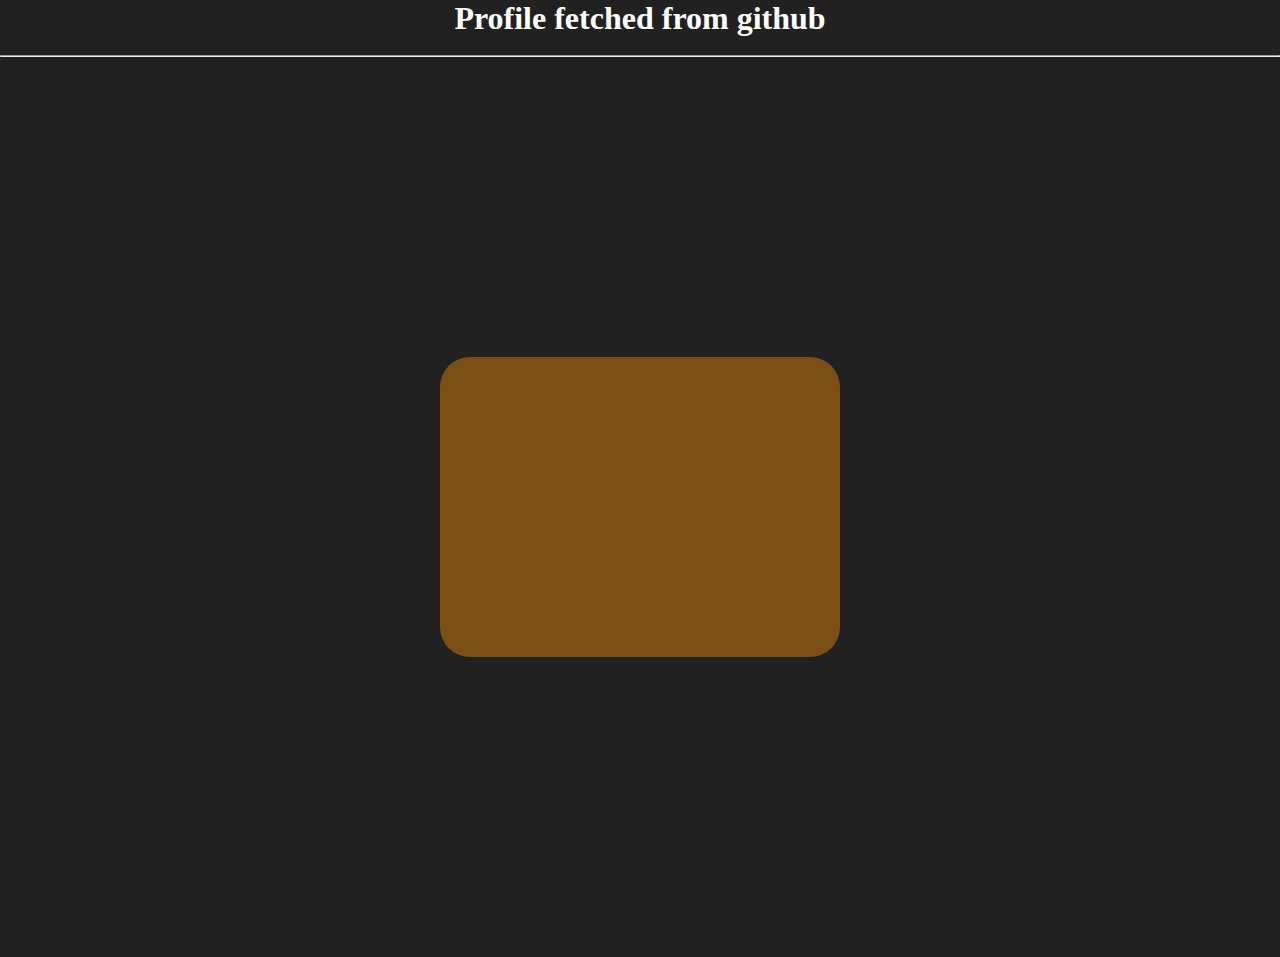
==== api_01.html @ 3f1801b4 "first commit" ====
<!DOCTYPE html>
<html lang="en">
  <head>
    <meta charset="UTF-8" />
    <meta name="viewport" content="width=device-width, initial-scale=1.0" />
    <title>Document</title>
    <style>
      * {
        margin: 0;
        padding: 0;
        box-sizing: border-box;
      }
      body {
        background-color: #212121;
        color: #ffff;
        text-align: center;
      }

      .container {
        width: 100%;
        height: 100vh;
display: flex;
        font-size: 10px;
        font-family: sans-serif;
        align-items: center;
        justify-content: center;
      }
      .profile {
        border-radius: 30px;
        background-color: #ff910069;
        height: 300px;
        width: 400px;
        display: flex;
        justify-content: center;
        align-items: center;
      }
      
      .image{
        height: 200px;
        width: 200px;
        border-radius: 50%;
        margin: 10px;
        
      }
      
    </style>
  </head>

  <body>
    <!-- 
    0 unsent  client created, open not called yet
    1 opened  open has been called  
    2 headers_received  send() has been called
    3 loading  downnloading ; responseText holds partial data
    4 done  operation completed  
     -->
     <h1>Profile fetched from github</h1><br/>
        <hr>
    <div class="container">
        
      <div class="profile">
        <div class="photo"></div>
        <div class="followers"></div>
      </div>
    </div>
  </body>
  <script>
    // const xhr = new XMLHttpRequest();
    // xhr.onreadystatechange = function(){
    //     console.log(xhr.readyState);
    // }
    // xhr.open('GET','https://jsonplaceholder.typicode.com/todos/1');
    // xhr.send();
    const xhr = new XMLHttpRequest();
    const requestUrl = "https://api.github.com/users/A-JA-Y";
    xhr.open("GET", requestUrl);

    xhr.addEventListener("load", () => {
      const data = JSON.parse(xhr.responseText);
      console.log(data);
      document.getElementsByClassName(
        "photo"
      )[0].innerHTML = `<img class="image" src= ${data["avatar_url"]} alt="" />`;
      document.getElementsByClassName(
        "followers"
      )[0].innerHTML = `<span>Name : ${data["name"]} <br/>
        Address : ${data["location"]} <br/>
        Followers : ${data["followers"]}</span>`;
    });
    // console.log('here:',xhr.responseText);

    xhr.send();
  </script>
</html>
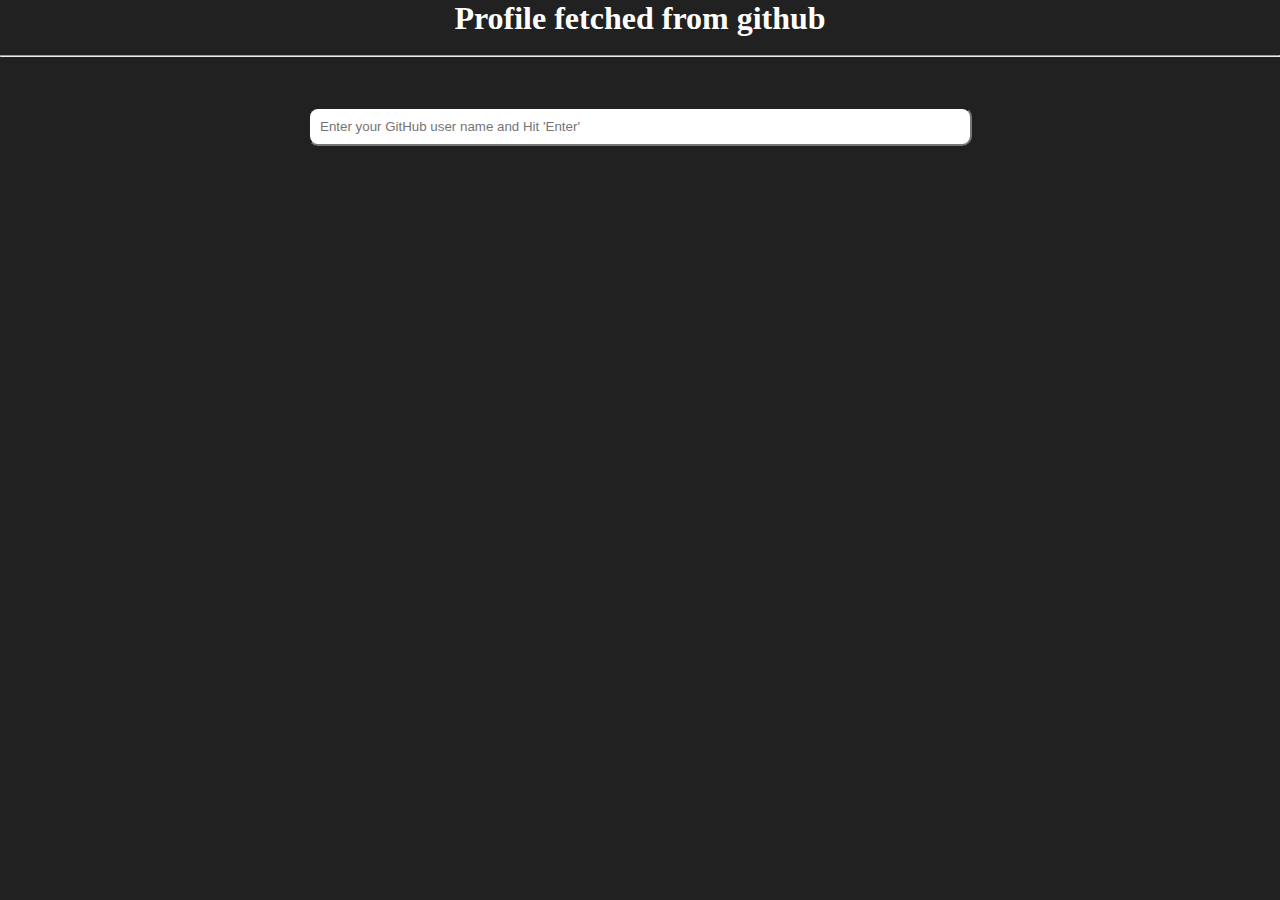
==== commit 3d224924: "first commit" ====
--- a/api_01.html
+++ b/api_01.html
@@ -4,46 +4,8 @@
     <meta charset="UTF-8" />
     <meta name="viewport" content="width=device-width, initial-scale=1.0" />
     <title>Document</title>
-    <style>
-      * {
-        margin: 0;
-        padding: 0;
-        box-sizing: border-box;
-      }
-      body {
-        background-color: #212121;
-        color: #ffff;
-        text-align: center;
-      }
-
-      .container {
-        width: 100%;
-        height: 100vh;
-display: flex;
-        font-size: 10px;
-        font-family: sans-serif;
-        align-items: center;
-        justify-content: center;
-      }
-      .profile {
-        border-radius: 30px;
-        background-color: #ff910069;
-        height: 300px;
-        width: 400px;
-        display: flex;
-        justify-content: center;
-        align-items: center;
-      }
-      
-      .image{
-        height: 200px;
-        width: 200px;
-        border-radius: 50%;
-        margin: 10px;
-        
-      }
-      
-    </style>
+    <link rel="stylesheet" href="style.css">
+    
   </head>
 
   <body>
@@ -56,39 +18,18 @@
      -->
      <h1>Profile fetched from github</h1><br/>
         <hr>
-    <div class="container">
+        <form action="submit">
+
+          <input type="text" id="userInput" placeholder="Enter your GitHub user name and Hit 'Enter'">
+        </form>
+    <div id="card" class="container hidden">
         
       <div class="profile">
         <div class="photo"></div>
+        <hr class="divider">
         <div class="followers"></div>
       </div>
     </div>
   </body>
-  <script>
-    // const xhr = new XMLHttpRequest();
-    // xhr.onreadystatechange = function(){
-    //     console.log(xhr.readyState);
-    // }
-    // xhr.open('GET','https://jsonplaceholder.typicode.com/todos/1');
-    // xhr.send();
-    const xhr = new XMLHttpRequest();
-    const requestUrl = "https://api.github.com/users/A-JA-Y";
-    xhr.open("GET", requestUrl);
-
-    xhr.addEventListener("load", () => {
-      const data = JSON.parse(xhr.responseText);
-      console.log(data);
-      document.getElementsByClassName(
-        "photo"
-      )[0].innerHTML = `<img class="image" src= ${data["avatar_url"]} alt="" />`;
-      document.getElementsByClassName(
-        "followers"
-      )[0].innerHTML = `<span>Name : ${data["name"]} <br/>
-        Address : ${data["location"]} <br/>
-        Followers : ${data["followers"]}</span>`;
-    });
-    // console.log('here:',xhr.responseText);
-
-    xhr.send();
-  </script>
+  <script src="script.js"></script>
 </html>
--- a/style.css
+++ b/style.css
@@ -0,0 +1,61 @@
+* {
+    margin: 0;
+    padding: 0;
+    /* box-sizing: border-box; */
+  }
+  body {
+    background-color: #212121;
+    color: #ffff;
+    text-align: center;
+  }
+
+  .container {
+    width: 100%;
+    height: 100vh;
+display: flex;
+    font-size: 15px;
+    font-weight: bolder;
+    font-family: sans-serif;
+    align-items: center;
+    justify-content: center;
+
+  }
+  .profile {
+    border-radius: 30px;
+    border: 2px solid rgba(0, 0, 0);
+    background-color: #ff910069;
+    height: 300px;
+    width: 400px;
+    display: flex;
+    justify-content: center;
+    align-items: center;
+  }
+  
+  .image{
+    height: 200px;
+   border: 2px solid #212121;
+    border-radius: 50%;
+    margin: 7px;
+    
+  }
+
+  .divider{
+    height: 150px;
+    width: 4px;
+    border: 1px solid #212121;
+    background-color: #212121;
+    margin: 10px;
+    border-radius: 50px;
+    
+    
+  }
+
+  #userInput{
+    padding: 10px;
+    margin-top: 50px;
+    width: 50vw;
+    border-radius: 10px;
+  }
+  .hidden{
+    display: none;
+  }